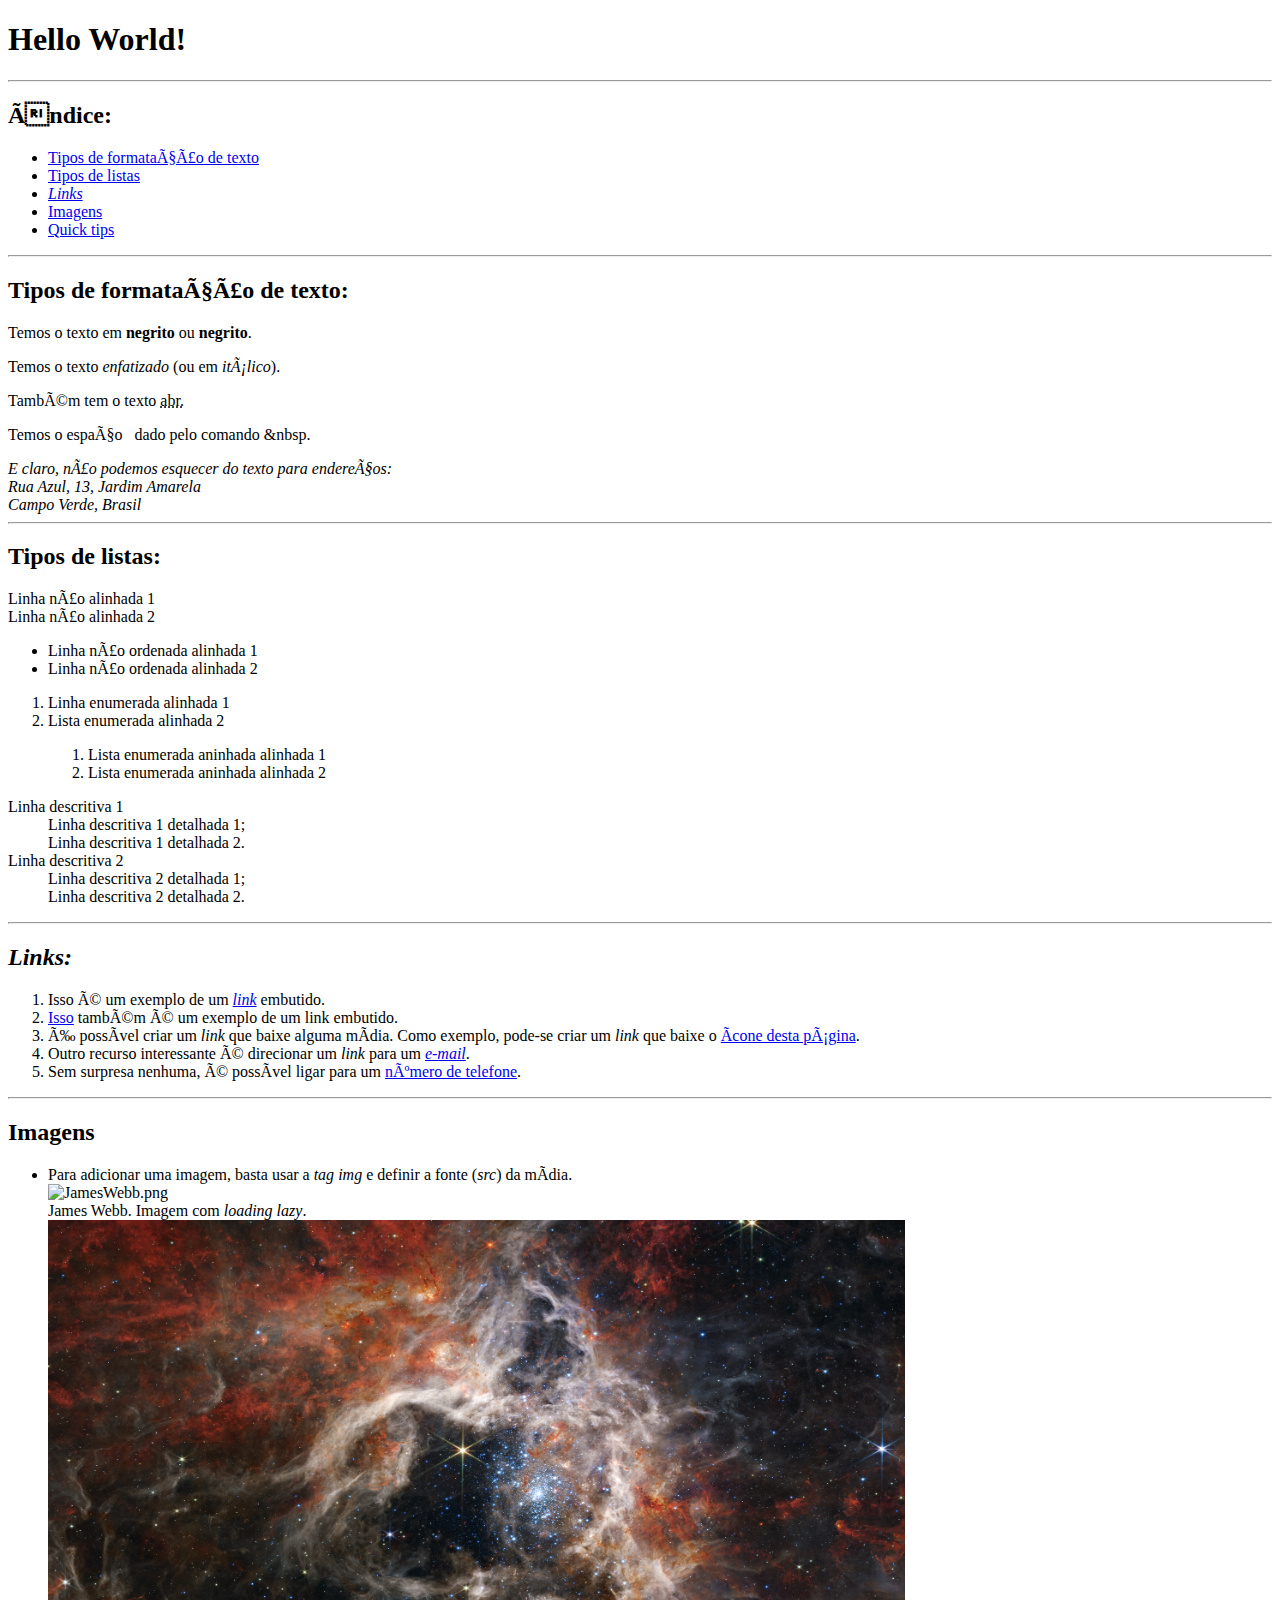
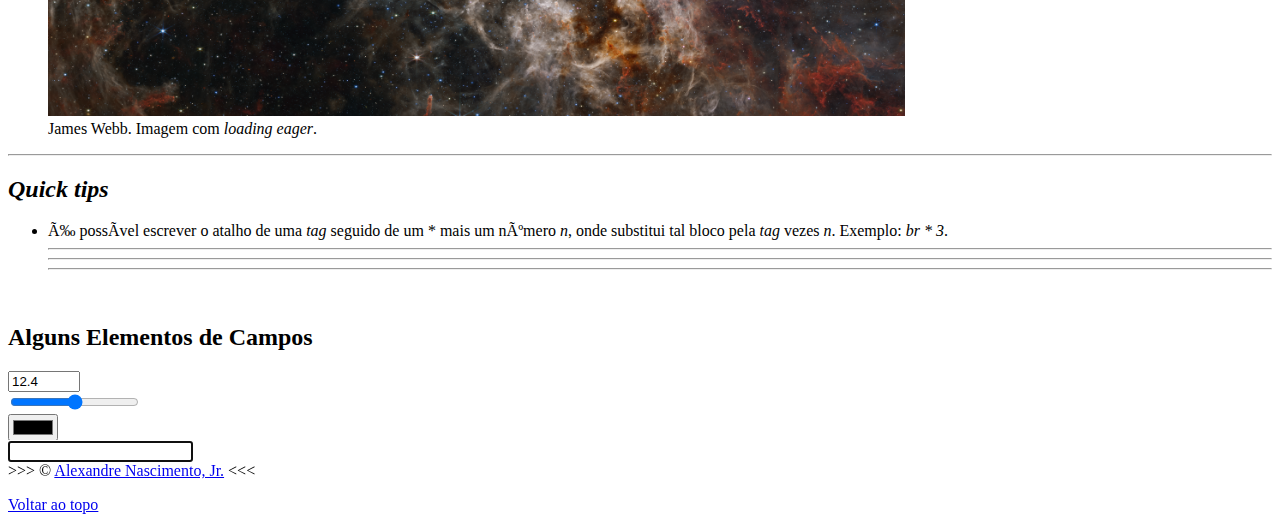
==== index.html @ a6414f06 "initial commit" ====
<!DOCTYPE html>
<html lang="pt-BR">
  <head>
    <meta charset="UFT-8" />
    <meta name="author" content="Alexandre Nascimento, Jr." />
    <meta
      name="description"
      content="Essa página contém tudo que estoou aprendedo de HTML. :)"
    />
    <link rel="stylesheet" href="styles.css" type="text/css" />
    <link rel="icon" href="html5.png" type="image/x-icon" />
    <title>My First Web Page</title>
  </head>

  <body>
    <section id="hello-world">
      <h1>Hello World!</h1>
      <hr>
    </section>

    <nav>
      <h2>Índice:</h2>
      <ul>
        <li>
          <a href="#text-format">Tipos de formatação de texto</a>
        </li>
        <li>
          <a href="#listas">Tipos de listas</a>
        </li>
        <li>
          <a href="#links"><i>Links</i></a>
        </li>
        <li>
          <a href="#imagens">Imagens</a>
        </li>
        <li>
          <a href="#quick-tips">Quick tips</a>
        </li>
      </ul>
    </nav>
    <hr>

    <section id="text-format">
      <h2>
        Tipos de formatação de texto:
      </h2>
      <p>Temos o texto em <strong>negrito</strong> ou <b>negrito</b>.</p>
      <p>Temos o texto <em>enfatizado</em> (ou em <i>itálico</i>).</p>
      <p>Também tem o texto <abbr title="abreviado">abr.</abbr></p>
      <p>Temos o espaço &nbsp dado pelo comando &amp;nbsp.</p>
      <address>
        E claro, não podemos esquecer do texto para endereços:<br>
        Rua Azul, 13, Jardim Amarela<br>
        Campo Verde, Brasil
      </address>
      <hr>
    </section>

    <section id="listas">
      <h2>Tipos de listas:</h2>
    
      <li>Linha não alinhada 1</li>
      <li>Linha não alinhada 2</li>

      <ul>
        <li>Linha não ordenada alinhada 1</li>
        <li>Linha não ordenada alinhada 2</li>
      </ul>

      <ol>
        <li>Linha enumerada alinhada 1</li>
        <li>Lista enumerada alinhada 2</li>
      </ol>

      <ol>
        <ol>
          <li>Lista enumerada aninhada alinhada 1</li>
          <li>Lista enumerada aninhada alinhada 2</li>
        </ol>
      </ol>

      <dl>
        <dt>Linha descritiva 1</dt>
        <dd>Linha descritiva 1 detalhada 1;</dd>
        <dd>Linha descritiva 1 detalhada 2.</dd>

        <dt>Linha descritiva 2</dt>
        <dd>Linha descritiva 2 detalhada 1;</dd>
        <dd>Linha descritiva 2 detalhada 2.</dd>
      </dl>
      <hr>
    </section>

    <section id="links">
      <h2><i>Links:</i></h2>
      <ol>
        <li>
          Isso é um exemplo de um <a href="https://pt.wikipedia.org/wiki/Links"><i>link</i></a> embutido.
        </li>
        <li>
          <a href="revision.html">Isso</a> também é um exemplo de um link embutido.
        </li>
        <li>
          É possível criar um <em>link</em> que baixe alguma mídia. Como exemplo, pode-se criar um <i>link</i> que baixe o <a href="html5.png" download="">ícone desta página</a>.
        </li>
        <li>
          Outro recurso interessante é direcionar um <i>link</i> para um <i><a href="mailto:email@email.com">e-mail</a></i>.
        </li>
        <li>
          Sem surpresa nenhuma, é possível ligar para um <a href="tel:+556791768088">número de telefone</a>.
        </li>
      </ol>
    </section>
    <hr>

    <section id="imagens">
      <h2>Imagens</h2>
      <ul>
        <li>
          Para adicionar uma imagem, basta usar a <i>tag</i> <i>img</i> e definir a fonte (<i>src</i>) da mídia.
        </li>
        
        <img src="img/STScI-01GA6KKWG229B16K4Q38CH3BXS.png"
          alt="JamesWebb.png"
          class="center"
          title="James Webb Telescope (lazy loading)"
          width="70%"
          loading="lazy"
        >
        <figcaption>
          James Webb. Imagem com <i>loading lazy</i>.
        </figcaption>

        <img src="img/STScI-01GA76RM0C11W977JRHGJ5J26X.png"
          alt="JamesWebb.png"
          class="center"
          title="James Webb Telescope (eager loading)"
          width="70%"
          loading="eager"
        >
        <figcaption>
          James Webb. Imagem com <i>loading eager</i>.
        </figcaption>
      </ul>
    </section>
    <hr>

    <section id="quick-tips">
      <h2><i>Quick tips</i></h2>
      <ul>
        <li>
          É possível escrever o atalho de uma <i>tag</i> seguido de um * mais um número <i>n</i>, onde substitui tal bloco pela <i>tag</i> vezes <i>n</i>. Exemplo: <i>br &#42 3</i>.
          <hr>
          <hr>
          <hr>
        </li>
      </ul>
    </section>
    <br>

    <section>
      <h2>Alguns Elementos de Campos</h2>
      <input name="valuex" type="number"
        11 value="12.4" step="0.2"
        12 min="0" max="20" />
      <br>
      <input name="valuex" type="range"
        11 value="50" step="10"
        12 min="0" max="100" />
      <br>
      <input name="valuex" type="color"
        11 value="12.4" step="0.2"
        12 min="0" max="20" />
      <br>
      <input name=”login” autofocus >
    </section>

    &gt;&gt;&gt; &copy <a href="https://github.com/alexandrenjr/">Alexandre Nascimento, Jr.</a> &lt;&lt;&lt;

    <p>
      <a href="#">Voltar ao topo</a>
    </p>
  </body>
</html>
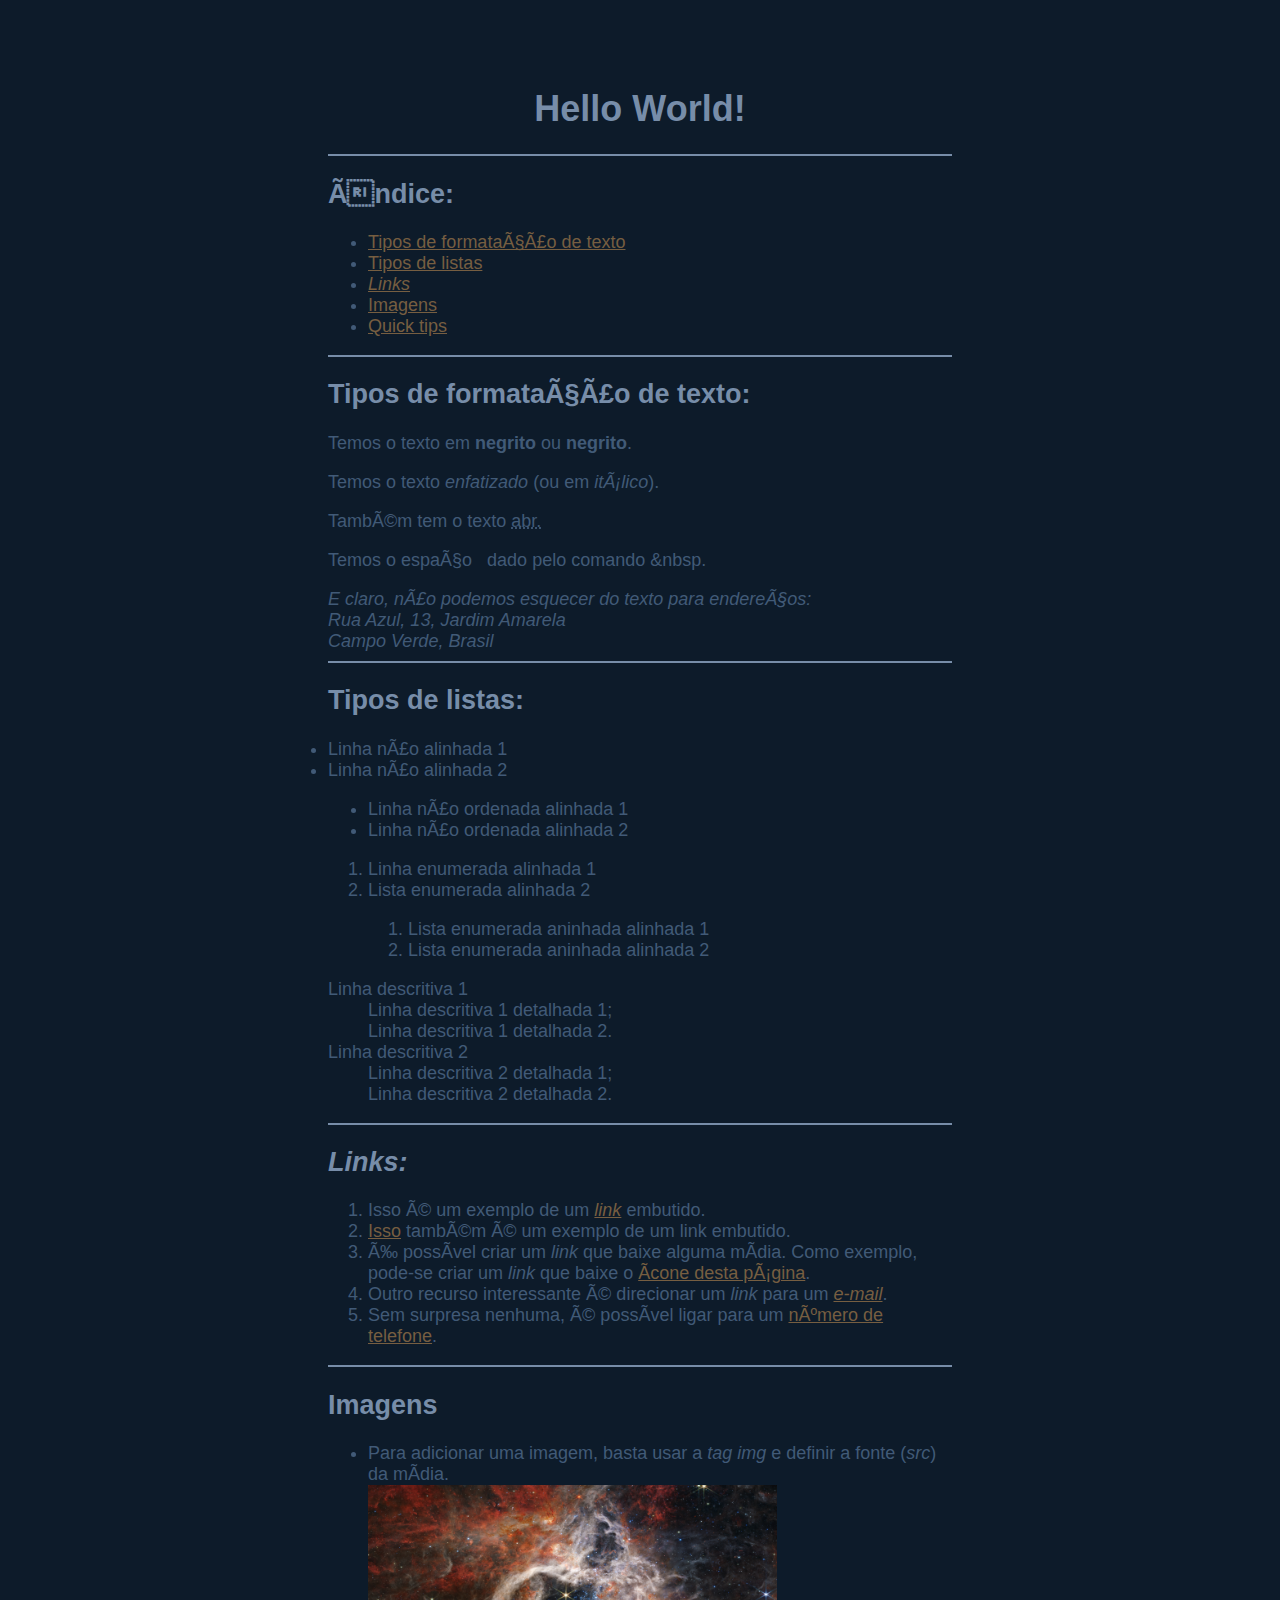
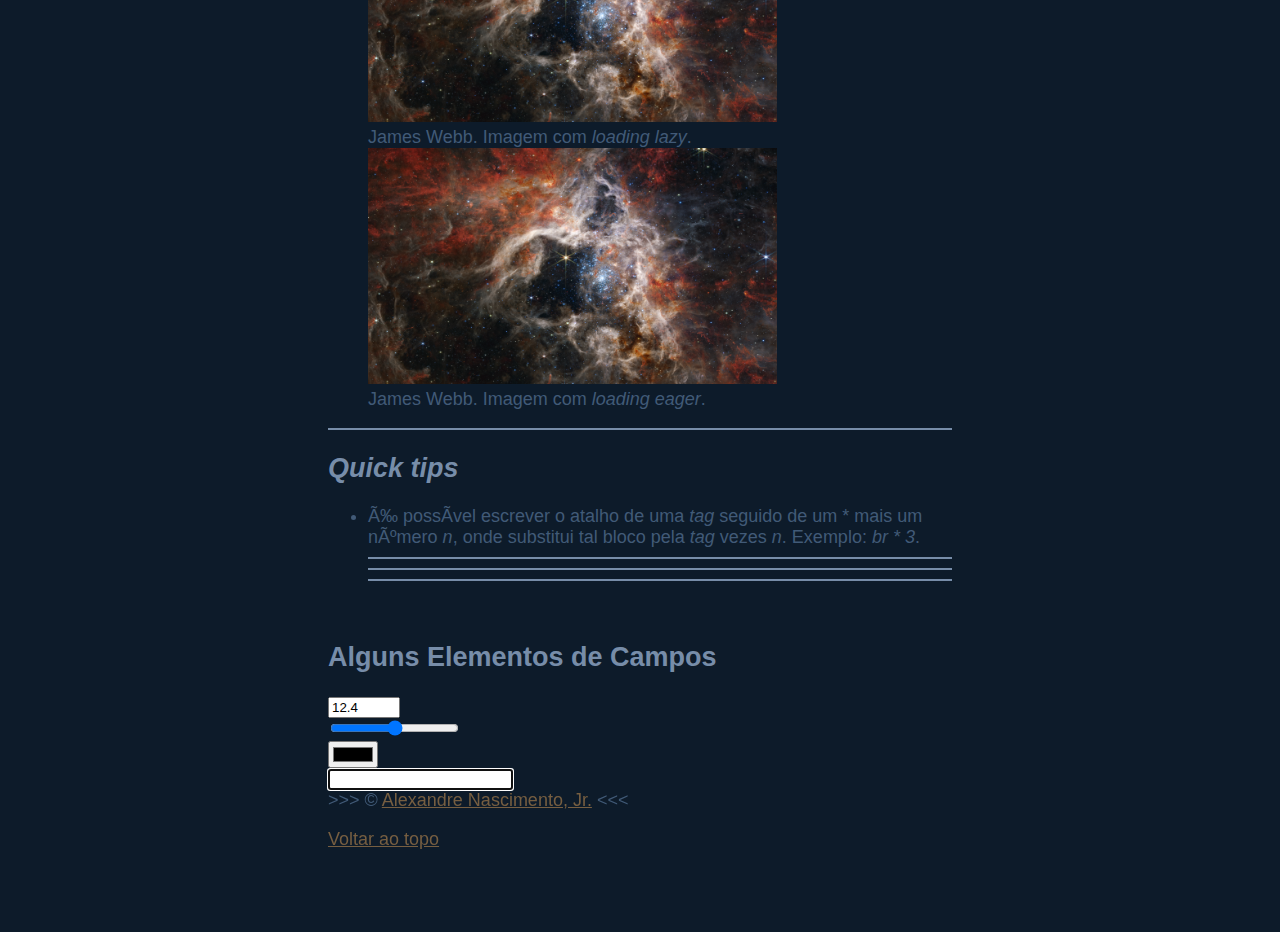
==== commit d6614f09: "organização feita" ====
--- a/index.html
+++ b/index.html
@@ -7,7 +7,7 @@
       name="description"
       content="Essa página contém tudo que estoou aprendedo de HTML. :)"
     />
-    <link rel="stylesheet" href="styles.css" type="text/css" />
+    <link rel="stylesheet" href="css/styles.css" type="text/css" />
     <link rel="icon" href="html5.png" type="image/x-icon" />
     <title>My First Web Page</title>
   </head>
@@ -120,7 +120,7 @@
           Para adicionar uma imagem, basta usar a <i>tag</i> <i>img</i> e definir a fonte (<i>src</i>) da mídia.
         </li>
         
-        <img src="img/STScI-01GA6KKWG229B16K4Q38CH3BXS.png"
+        <img src="img/STScI-01GA76RM0C11W977JRHGJ5J26X.png"
           alt="JamesWebb.png"
           class="center"
           title="James Webb Telescope (lazy loading)"
--- a/css/styles.css
+++ b/css/styles.css
@@ -0,0 +1,27 @@
+html {
+  font-size: 18px;
+  margin: 5% 25%;
+}
+
+body {
+  color: #415A77;
+  background-color: #0D1B2A;
+  font-family: Verdana, Geneva, Tahoma, sans-serif;
+}
+
+h1 {
+  color: #778DA9;
+  text-align: center
+}
+
+h2 {
+  color: #778DA9;
+}
+
+a {
+  color: #765E41;
+}
+
+hr {
+  border: 1px solid #778DA9;
+}